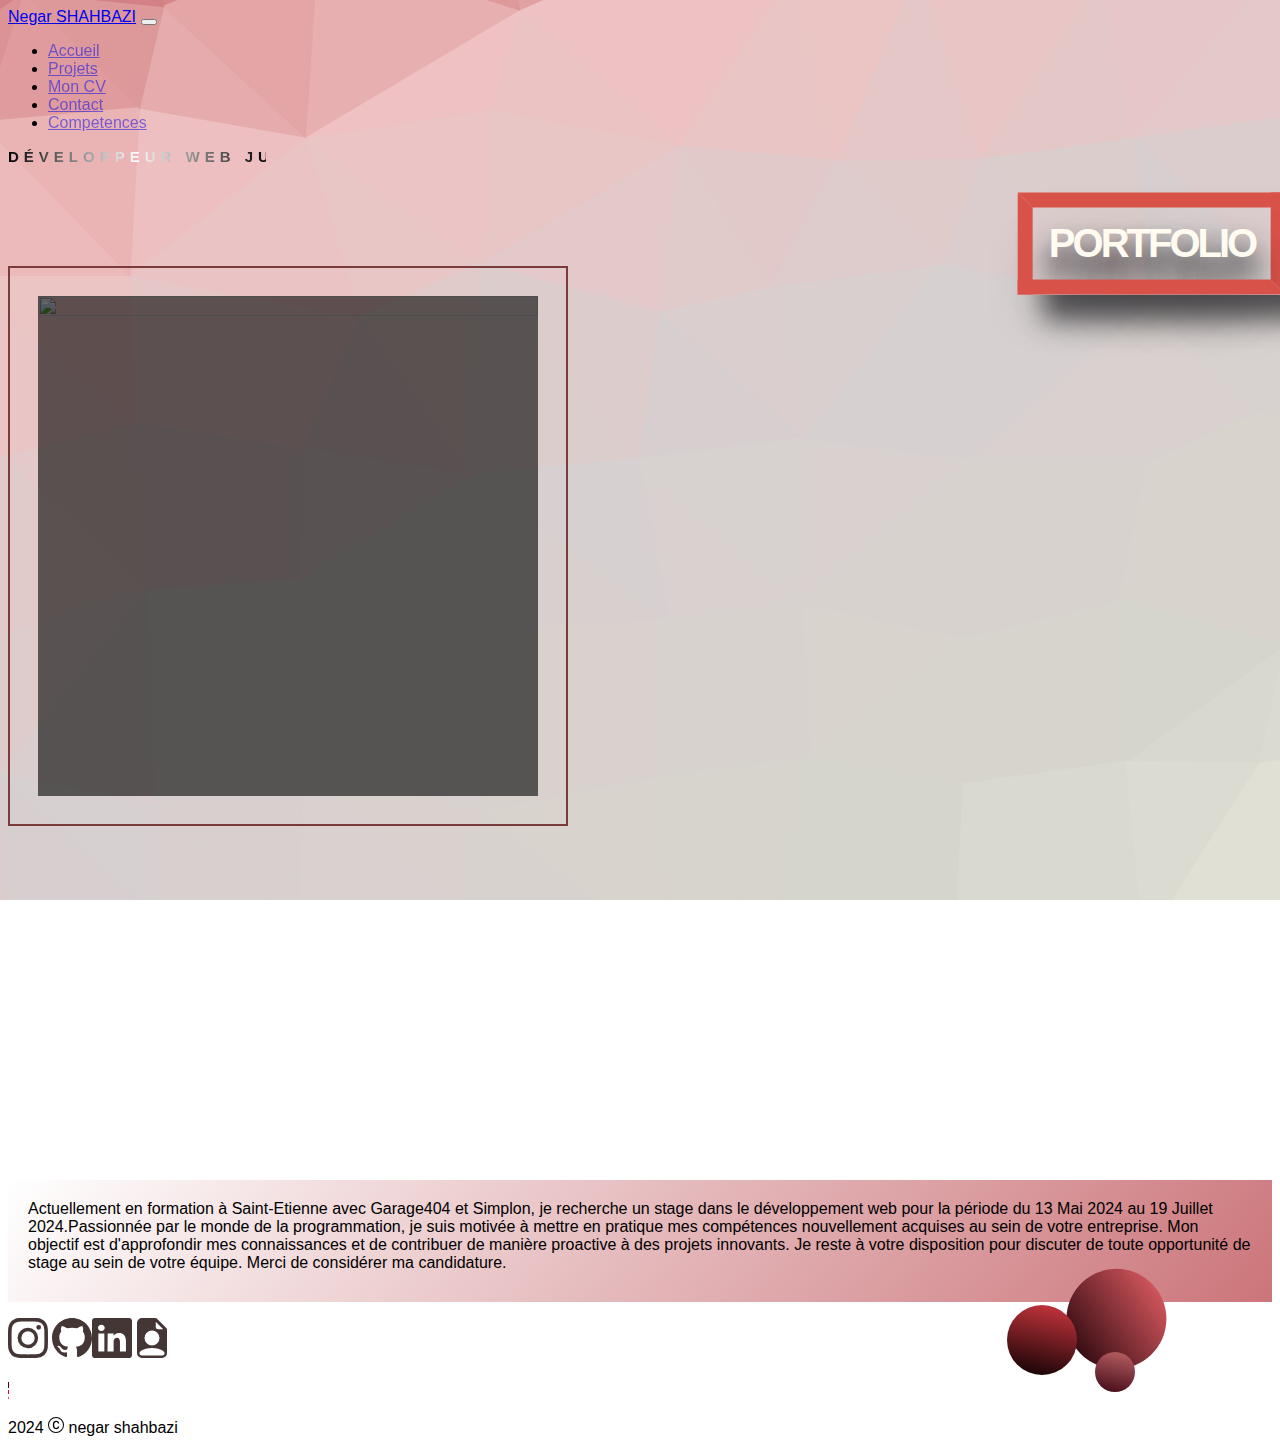
==== index.html @ 4ea3808e "srsrrsr" ====
<!DOCTYPE html>
<html lang="en">
<head>
    <meta charset="UTF-8">
    <meta name="viewport" content="width=device-width, initial-scale=1.0">
    <title>Document</title>
<link href="https://fonts.cdnfonts.com/css/the-saroja" rel="stylesheet">
                    <link rel="stylesheet" href="./style.css">
    <link href="https://cdn.jsdelivr.net/npm/bootstrap@5.3.2/dist/css/bootstrap.min.css" rel="stylesheet" integrity="sha384-T3c6CoIi6uLrA9TneNEoa7RxnatzjcDSCmG1MXxSR1GAsXEV/Dwwykc2MPK8M2HN" crossorigin="anonymous">
</head>
<body>
    <!-- page d'accueil -->
    <section>
    <div class="container-fluid pageDaccuiel">
    <nav class="navbar navbar-expand-lg bg-transparent fixed mb-5">
        <div class="container-fluid ">
          <a class="navbar-brand text-black hover shadow btn " href="./index.html">Negar SHAHBAZI</a>
          <button class="navbar-toggler" type="button" data-bs-toggle="collapse" data-bs-target="#navbarText" aria-controls="navbarText" aria-expanded="false" aria-label="Toggle navigation">
            <span class="navbar-toggler-icon"></span>
          </button>
          <div class="collapse navbar-collapse" id="navbarText">
            <ul class="navbar-nav me-auto mb-2 mb-lg-0">
              <li class="nav-item">
                <a class="nav-link active text-black hoverMenue active" aria-current="page" href="./index.html">Accueil</a>
              </li>
              <li class="nav-item">
                <a class="nav-link text-black  hoverMenue" href="./projets.html">Projets</a>
              </li>
              <li class="nav-item">
                <a class="nav-link text-black  hoverMenue" href="./my_cv/CV_Negar SHAHBAZI -web.pdf">Mon CV</a>
              </li>
              <li class="nav-item">
                <a class="nav-link text-black hoverMenue" href="./contact.html">Contact</a>
              </li>
              <li class="nav-item">
                <a class="nav-link text-black hoverMenue" href="./competence.html">Competences</a>
              </li>
            </ul>
            <div>
            <span class="navbar-text text-black developpeurWeb">
                Développeur web junior
            </span>
          </div>
          </div>
        </div>
      </nav>
    </div>
    </section>
    <!-- portfolio -->
    <section>
      <div class="a opacity-50"><p >PORTFOLIO</div>
  </section>

    <!-- picture -->
  <section  class="page-accueil container">
        <!-- <div class="container-fluid   d-flex "> -->
    <div class=" row">
        <div class="col-lg-6 col-12 d-flex justify-content-center">
            <img src="./images/IMG_8449.JPG" class="myImage "alt="">
           
          
          
            <div class="d-lg-flex d-none flex-column align-items-between justify-content-between">
              <!-- animation css  -->
              <div class=" logo-holder">
                <div class="bg opacity-50"></div>
                <div class="bar opacity-50"></div>
                <div class="bar opacity-50 fill1"></div>
                <div class="bar opacity-50 fill2"></div>
                <div class="bar opacity-50 fill3"></div>
                <div class="bar opacity-50 fill4"></div>
                <div class="bar opacity-50 fill1"></div>
                <div class="bar opacity-50 fill5"></div>
                <div class="bar opacity-50 fill6"></div>
                <div class="bar opacity-50"></div>
              </div>
              <!-- animation css  -->
            <div class=" logo-holder">
                <div class="bg d-none d-lg-block opacity-50"></div>
                <div class="bar d-none d-lg-block opacity-50"></div>
                <div class="bar d-none d-lg-block opacity-50 fill1"></div>
                <div class="bar d-none d-lg-block opacity-50 fill2"></div>
                <div class="bar d-none d-lg-block opacity-50 fill3"></div>
                <div class="bar d-none d-lg-block opacity-50 fill4"></div>
                <div class="bar d-none d-lg-block opacity-50 fill1"></div>
                <div class="bar d-none d-lg-block opacity-50 fill5"></div>
                <div class="bar d-none d-lg-block opacity-50 fill6"></div>
                <div class="bar d-none d-lg-block opacity-50"></div>
              
              </div>
            </div>
            
        </div>

        <div class="col-lg-6 col-12 content">
          <p class="myContent text-black text-lg-start text-center col-12">Actuellement en formation à Saint-Etienne avec <span class="fs-5">Garage404</span> et <span class="fs-5">Simplon</span>, je recherche un stage dans le développement web pour la période du 13 Mai 2024 au 19 Juillet 2024.Passionnée par le monde de la programmation, je suis motivée à mettre en pratique mes compétences nouvellement acquises au sein de votre entreprise. Mon objectif est d'approfondir mes connaissances et de contribuer de manière proactive à des projets innovants. Je reste à votre disposition pour discuter de toute opportunité de stage au sein de votre équipe. Merci de considérer ma candidature.</p>
        <div class="back2"></div>
        <div class="back3"></div>
        <div class="back4"></div>
        </div>
    </div>  
  </section>



  <!-- svg icons -->
  <section class="svg">
  <div class="text-center mt-5"><a href="https://instagram.com/negar_art.nft" class=""><svg xmlns="http://www.w3.org/2000/svg" width="30" height="30" fill="currentColor" class="bi bi-instagram  m-3 mySvg" viewBox="0 0 16 16">
    <path d="M8 0C5.829 0 5.556.01 4.703.048 3.85.088 3.269.222 2.76.42a3.917 3.917 0 0 0-1.417.923A3.927 3.927 0 0 0 .42 2.76C.222 3.268.087 3.85.048 4.7.01 5.555 0 5.827 0 8.001c0 2.172.01 2.444.048 3.297.04.852.174 1.433.372 1.942.205.526.478.972.923 1.417.444.445.89.719 1.416.923.51.198 1.09.333 1.942.372C5.555 15.99 5.827 16 8 16s2.444-.01 3.298-.048c.851-.04 1.434-.174 1.943-.372a3.916 3.916 0 0 0 1.416-.923c.445-.445.718-.891.923-1.417.197-.509.332-1.09.372-1.942C15.99 10.445 16 10.173 16 8s-.01-2.445-.048-3.299c-.04-.851-.175-1.433-.372-1.941a3.926 3.926 0 0 0-.923-1.417A3.911 3.911 0 0 0 13.24.42c-.51-.198-1.092-.333-1.943-.372C10.443.01 10.172 0 7.998 0h.003zm-.717 1.442h.718c2.136 0 2.389.007 3.232.046.78.035 1.204.166 1.486.275.373.145.64.319.92.599.28.28.453.546.598.92.11.281.24.705.275 1.485.039.843.047 1.096.047 3.231s-.008 2.389-.047 3.232c-.035.78-.166 1.203-.275 1.485a2.47 2.47 0 0 1-.599.919c-.28.28-.546.453-.92.598-.28.11-.704.24-1.485.276-.843.038-1.096.047-3.232.047s-2.39-.009-3.233-.047c-.78-.036-1.203-.166-1.485-.276a2.478 2.478 0 0 1-.92-.598 2.48 2.48 0 0 1-.6-.92c-.109-.281-.24-.705-.275-1.485-.038-.843-.046-1.096-.046-3.233 0-2.136.008-2.388.046-3.231.036-.78.166-1.204.276-1.486.145-.373.319-.64.599-.92.28-.28.546-.453.92-.598.282-.11.705-.24 1.485-.276.738-.034 1.024-.044 2.515-.045v.002zm4.988 1.328a.96.96 0 1 0 0 1.92.96.96 0 0 0 0-1.92zm-4.27 1.122a4.109 4.109 0 1 0 0 8.217 4.109 4.109 0 0 0 0-8.217zm0 1.441a2.667 2.667 0 1 1 0 5.334 2.667 2.667 0 0 1 0-5.334"/>
  </svg></a> <a href="https://github.com/negarshahbazi"><svg xmlns="http://www.w3.org/2000/svg" width="30" height="30" fill="currentColor" class="bi bi-github  m-3 mySvg" viewBox="0 0 16 16">
    <path d="M8 0C3.58 0 0 3.58 0 8c0 3.54 2.29 6.53 5.47 7.59.4.07.55-.17.55-.38 0-.19-.01-.82-.01-1.49-2.01.37-2.53-.49-2.69-.94-.09-.23-.48-.94-.82-1.13-.28-.15-.68-.52-.01-.53.63-.01 1.08.58 1.23.82.72 1.21 1.87.87 2.33.66.07-.52.28-.87.51-1.07-1.78-.2-3.64-.89-3.64-3.95 0-.87.31-1.59.82-2.15-.08-.2-.36-1.02.08-2.12 0 0 .67-.21 2.2.82.64-.18 1.32-.27 2-.27.68 0 1.36.09 2 .27 1.53-1.04 2.2-.82 2.2-.82.44 1.1.16 1.92.08 2.12.51.56.82 1.27.82 2.15 0 3.07-1.87 3.75-3.65 3.95.29.25.54.73.54 1.48 0 1.07-.01 1.93-.01 2.2 0 .21.15.46.55.38A8.012 8.012 0 0 0 16 8c0-4.42-3.58-8-8-8"/>
  </svg></a><a href="https://www.linkedin.com/in/negar-shahbazi/"><svg xmlns="http://www.w3.org/2000/svg" width="30" height="30" fill="currentColor" class="bi bi-linkedin  m-3 mySvg" viewBox="0 0 16 16">
    <path d="M0 1.146C0 .513.526 0 1.175 0h13.65C15.474 0 16 .513 16 1.146v13.708c0 .633-.526 1.146-1.175 1.146H1.175C.526 16 0 15.487 0 14.854V1.146zm4.943 12.248V6.169H2.542v7.225h2.401m-1.2-8.212c.837 0 1.358-.554 1.358-1.248-.015-.709-.52-1.248-1.342-1.248-.822 0-1.359.54-1.359 1.248 0 .694.521 1.248 1.327 1.248h.016zm4.908 8.212V9.359c0-.216.016-.432.08-.586.173-.431.568-.878 1.232-.878.869 0 1.216.662 1.216 1.634v3.865h2.401V9.25c0-2.22-1.184-3.252-2.764-3.252-1.274 0-1.845.7-2.165 1.193v.025h-.016a5.54 5.54 0 0 1 .016-.025V6.169h-2.4c.03.678 0 7.225 0 7.225h2.4"/>
  </svg></a><a href="./my_cv/CV_Negar SHAHBAZI -web.pdf"><svg xmlns="http://www.w3.org/2000/svg" width="30" height="30" fill="currentColor" class="bi bi-file-earmark-person-fill m-3 mySvg" viewBox="0 0 16 16">
    <path d="M9.293 0H4a2 2 0 0 0-2 2v12a2 2 0 0 0 2 2h8a2 2 0 0 0 2-2V4.707A1 1 0 0 0 13.707 4L10 .293A1 1 0 0 0 9.293 0M9.5 3.5v-2l3 3h-2a1 1 0 0 1-1-1M11 8a3 3 0 1 1-6 0 3 3 0 0 1 6 0m2 5.755V14a1 1 0 0 1-1 1H4a1 1 0 0 1-1-1v-.245S4 12 8 12s5 1.755 5 1.755"/>
  </svg></a></div></div>
</section>
<!-- footer -->

<section class="myFooterInPage1">
  <footer>
  
   
      <div class="footer1"></div><br>
      <div class="footer2"></div><br>
      <div class="footer3"></div><br>

    <div class="text-center text-black ">
      <p class="p-2">2024 <svg xmlns="http://www.w3.org/2000/svg" width="16" height="16" fill="currentColor" class="bi bi-c-circle" viewBox="0 0 16 16">
        <path d="M1 8a7 7 0 1 0 14 0A7 7 0 0 0 1 8m15 0A8 8 0 1 1 0 8a8 8 0 0 1 16 0M8.146 4.992c-1.212 0-1.927.92-1.927 2.502v1.06c0 1.571.703 2.462 1.927 2.462.979 0 1.641-.586 1.729-1.418h1.295v.093c-.1 1.448-1.354 2.467-3.03 2.467-2.091 0-3.269-1.336-3.269-3.603V7.482c0-2.261 1.201-3.638 3.27-3.638 1.681 0 2.935 1.054 3.029 2.572v.088H9.875c-.088-.879-.768-1.512-1.729-1.512Z"/>
      </svg> negar shahbazi</p>
    </div>
    <div class=" text-black d-flex justify-content-end">
      <a  onclick="topFunction()" id="myBtn" class=" myButtonToUp hover" href=""><svg class="m-3 right-0" xmlns="http://www.w3.org/2000/svg" width="40" height="40" fill="currentColor" class="bi bi-arrow-up-circle-fill" viewBox="0 0 16 16">
        <path d="M16 8A8 8 0 1 0 0 8a8 8 0 0 0 16 0m-7.5 3.5a.5.5 0 0 1-1 0V5.707L5.354 7.854a.5.5 0 1 1-.708-.708l3-3a.5.5 0 0 1 .708 0l3 3a.5.5 0 0 1-.708.708L8.5 5.707z"/>
      </svg></a>
    </div>
  </footer>
</section>
<script >// When the user scrolls down 20px from the top of the document, show the button
  window.onscroll = function() {scrollFunction()};
  
  function scrollFunction() {
    if (document.body.scrollTop > 20 || document.documentElement.scrollTop > 20) {
      document.getElementById("myBtn").style.display = "block";
    } else {
      document.getElementById("myBtn").style.display = "none";
    }
  }
  
  // When the user clicks on the button, scroll to the top of the document
  function topFunction() {
    var currentScroll = document.documentElement.scrollTop || document.body.scrollTop;
    if (currentScroll > 0) {
      window.requestAnimationFrame(topFunction);
      window.scrollTo(0, currentScroll - (currentScroll / 10));
    }
  }
  </script>
    <script src="https://cdn.jsdelivr.net/npm/bootstrap@5.3.2/dist/js/bootstrap.bundle.min.js" integrity="sha384-C6RzsynM9kWDrMNeT87bh95OGNyZPhcTNXj1NW7RuBCsyN/o0jlpcV8Qyq46cDfL" crossorigin="anonymous"></script>
</body>
</html>
---- style.css ----
@import url('https://fonts.cdnfonts.com/css/adlam-display');
*{font-family: 'ADLaM Display', sans-serif;}           
body {
  /* ./images/Animated\ Shape.svg */
  box-sizing: border-box;
  background-image: url(./images/Trianglify-10s-1280px.svg);
  background-repeat: no-repeat;
  background-size: cover;
  background-attachment: fixed;
  background-position: center;
  overflow-x: hidden;
}









.pageDaccuiel {
  /* background-image: url(./chaos-theory_FRACTALINA.jpg); */
  box-sizing: border-box;
  background-size: cover;

}
.page-accueil{
  padding-top: 100px;

}

 

.myImage {
  --s: 15px;  /* size of the frame */
  --b: 2px;   /* border thickness */
  --w: 500px; 
  --c: #7B3B3B;
  
  width: var(--w);
  aspect-ratio: 1;
  object-fit: cover;
  padding: calc(2*var(--s));
  --_g: var(--c) var(--b),#0000 0 calc(100% - var(--b)),var(--c) 0;
  background:
    linear-gradient(      var(--_g)) 50%/100% var(--_i,100%) no-repeat,
    linear-gradient(90deg,var(--_g)) 50%/var(--_i,100%) 100% no-repeat;
  outline: calc(var(--w)/2) solid #0009;
  outline-offset: calc(var(--w)/-2 - 2*var(--s));
  transition: .4s;
  cursor: pointer;
}
.myImage:hover {
  outline: var(--b) solid var(--c);
  outline-offset: calc(var(--s)/-2);
  --_i: calc(100% - 2*var(--s));
}
.myContent {
  background: linear-gradient( 130deg,#f31a4500, #c86c71ef);
  padding: 20px;
  padding-bottom: 30px;
margin-top: 120px;
/* position: relative; */
z-index: -1;



}
.content{
  position: relative;
}
.back2 {
  border-radius: 100%;
  width: 100px;
  height: 100px;
  position: absolute;
  left: 81%;
  /* bottom: -85%; */
  transform: rotate(35deg) translateY(-60px);
  background: linear-gradient(20deg, #23030a, rgba(228, 94, 100, 0.996));
  /* z-index: +1; */
}
.back3 {
  border-radius: 100%;
  width: 70px;
  height: 70px;
  position: absolute;
  left: 79%;
  /* bottom: -85%; */
  transform:  translateY(-13px);
  background: linear-gradient(13deg, #0d0103, rgba(206, 54, 62, 0.996));
  z-index: +1;
}
.back4 {
  border-radius: 100%;
  width: 40px;
  height: 40px;
  position: absolute;
  left: 86%;
  /* bottom: -85%; */
  transform:  translateY(34px);
  background: linear-gradient(13deg, #3f0914, rgba(190, 98, 103, 0.996));
  z-index: +1;
}

html {
  background: #19181800;
}

.logo-holder {
  background: rgba(9, 9, 9, 0);
  width: 180px;
  /* height: 220px; */
  position: relative;
  margin: 0 auto;
  padding-top: 0px;
  padding-bottom: 0px;
  -webkit-transform: translateZ(0);
 
}


.bg {
  position: absolute;
  top: 9px;
  left: 8px;
  right: 8px;
  bottom: 8px;
  background: url(http://boutique.flarework.com/wp-content/themes/boutique/img/logo_large.png)
    center 0px no-repeat;
  background-size: contain;
  -webkit-filter: drop-shadow(0px 6px 25px rgba(0, 0, 0, 0));
}


.bar {
  position: relative;
  height: 5px;
  background: #6a6a6a00;
  width: 0%;
  top: 0px;
  /* left: 18px; */
  margin-top: 8px;
  box-shadow: 0 0 3px rgba(206, 205, 205, 0.9);
  animation: fill 5s infinite alternate, colors 5s infinite alternate;
  /* margin-left: 12px; */
}


.bar.fill1 {
  animation: fill-1 5s infinite alternate, colors 5s infinite alternate;
}


.bar.fill2 {
  animation: fill-2 5s infinite alternate, colors 5s infinite alternate;
}


.bar.fill3 {
  animation: fill-3 5s infinite alternate, colors 5s infinite alternate;
}


.bar.fill4 {
  animation: fill-4 5s infinite alternate, colors 5s infinite alternate;
}


.bar.fill5 {
  animation: fill-5 5s infinite alternate, colors 5s infinite alternate;
}


.bar.fill6 {
  animation: fill-6 5s infinite alternate, colors 5s infinite alternate;
}


@keyframes fill {
  0% {
    width: 0;
  }
  33% {
    width: 30px;
  }
  66% {
    width: 10px;
  }
  100% {
    width: 105px;
  }
}



@keyframes fill-1 {
  0% {
    width: 0;
  }
  33% {
    width: 50px;
  }
  66% {
    width: 50px;
  }
  100% {
    width: 130px;
  }
}

@keyframes fill-2 {
  0% {
    width: 0;
  }
  33% {
    width: 90px;
  }
  66% {
    width: 50px;
  }
  100% {
    width: 336px;
  }
}


@keyframes fill-3 {
  0% {
    width: 0;
  }
  33% {
    width: 50px;
  }
  66% {
    width: 24px;
  }
  100% {
    width: 190px;
  }
}



@keyframes fill-4 {
  0% {
    width: 0;
  }
  33% {
    width: 98px;
  }
  66% {
    width: 34px;
  }
  100% {
    width: 299px;
  }
}

@keyframes fill-5 {
  0% {
    width: 0;
  }
  33% {
    width: 30px;
  }
  66% {
    width: 10px;
  }
  100% {
    width: 148px;
  }
}


@keyframes fill-6 {
  0% {
    width: 0;
  }
  33% {
    width: 48px;
  }
  66% {
    width: 22px;
  }
  100% {
    width: 140px;
  }
}


@keyframes colors {
  0% {
    background-color: #5f3d3d;
  }
  50% {
    background-color: rgb(227, 8, 8);
  }
  100% {
    background-color: #530f0f;
  }}






  /* svg icons page d'accueil */


.mySvg {
    color: #453636;
  animation-name: example;
  animation-duration: 4s;
  width: 40px;
   height: 40px;
}
.mySvg:hover{
    color: #f18a8a;
   /* width: 40px;
   height: 40px; */
   animation: shake 0.5s;
   animation-iteration-count: infinite;
}
@keyframes shake {
    0% { transform: translate(1px, 1px) rotate(0deg); }
    10% { transform: translate(-1px, -2px) rotate(-1deg); }
    20% { transform: translate(-3px, 0px) rotate(1deg); }
    30% { transform: translate(3px, 2px) rotate(0deg); }}
@keyframes example {
  0% {
    color: rgb(205, 138, 138);
  }
  10% {
    color: rgb(209, 96, 96);
  }
  20% {
    color: rgb(222, 51, 51);
  }
  30% {
    color: rgb(204, 3, 3);
  }
  40% {
    color: rgb(101, 4, 4);
  }
  50% {
    color: rgb(171, 13, 13);
  }
  60% {
    color: rgb(203, 56, 56);
  }
  70% {
    color: rgba(241, 144, 135, 0.486);
  }
  80% {
    color: rgb(96, 3, 3);
  }
  90% {
    color: rgb(241, 90, 76);
  }
  100% {
    color: rgb(203, 20, 20);
  }
}

/* programmations*/
.myImage1 {
  --s: 15px;  /* size of the frame */
  --b: 2px;   /* border thickness */
  --w: 500px; /* width of the image */
  --c: #6e2828;
  
  width: var(--w);
  aspect-ratio: 1;
  object-fit: cover;
  padding: calc(2*var(--s));
  --_g: var(--c) var(--b),#00000000 0 calc(100% - var(--b)),var(--c) 0;
  background:
    linear-gradient(      var(--_g)) 50%/100% var(--_i,100%) no-repeat,
    linear-gradient(90deg,var(--_g)) 50%/var(--_i,100%) 100% no-repeat;
  outline: calc(var(--w)/10) solid rgba(247, 0, 0, 0.249);
  outline-offset: calc(var(--w)/-2 - 2*var(--s));
  transition: .4s;
  cursor: pointer;
}
.myImage1:hover {
  outline: var(--b) solid var(--c);
  outline-offset: calc(var(--s)/-2);
  --_i: calc(100% - 2*var(--s));
}
.grayscale{
 
  width: 100px;
  height: 100px;
	-webkit-filter: grayscale(50%);
	filter: grayscale(50%);
	-webkit-transition: .3s ease-in-out;
	transition: .3s ease-in-out;
  border-radius: 30%;
}
.grayscale:hover{
	-webkit-filter: grayscale(0);
	filter: grayscale(0);
 

}

/* page1 */
.page1{
  padding-top:50px;
}


 /* projets */

.grayModal{
  -webkit-filter: grayscale(60%);
	filter: grayscale(60%);
	-webkit-transition: .3s ease-in-out;
	transition: .3s ease-in-out;
}
.grayModal:hover{
	-webkit-filter: grayscale(0);
	filter: grayscale(0);
}


 /* line ball */
.containerBall {
  width: 200px;
  height: 200px;
  padding-top: 50px;
  padding-bottom: 50px;
  margin: 0 auto;
}

.ball {
  width: 10px;
  height: 10px;
  margin: 10px auto;
  border-radius: 50px;
}

.ball:nth-child(1) {
  background: #f04b5b;
  -webkit-animation: right 1s infinite ease-in-out;
  -moz-animation: right 1s infinite ease-in-out;
  animation: right 1s infinite ease-in-out;
}

.ball:nth-child(2) {
  background: #fe5b5b3e;
  -webkit-animation: left 1.1s infinite ease-in-out;
  -moz-animation: left 1.1s infinite ease-in-out;
  animation: left 1.1s infinite ease-in-out;
}

.ball:nth-child(3) {
  background: #f04b5b;
  -webkit-animation: right 1.05s infinite ease-in-out;
  -moz-animation: right 1.05s infinite ease-in-out;
  animation: right 1.05s infinite ease-in-out;
}

.ball:nth-child(4) {
  background: #fe5b5b3e;
  -webkit-animation: left 1.15s infinite ease-in-out;
  -moz-animation: left 1.15s infinite ease-in-out;
  animation: left 1.15s infinite ease-in-out;
}

.ball:nth-child(5) {
  background: #f04b5b;
  -webkit-animation: right 1.1s infinite ease-in-out;
  -moz-animation: right 1.1s infinite ease-in-out;
  animation: right 1.1s infinite ease-in-out;
}

.ball:nth-child(6) {
  background: #fe5b5b3e;
  -webkit-animation: left 1.05s infinite ease-in-out;
  -moz-animation: left 1.05s infinite ease-in-out;
  animation: left 1.05s infinite ease-in-out;
}

.ball:nth-child(7) {
  background: #f04b5b;
  -webkit-animation: right 1s infinite ease-in-out;
  -moz-animation: right 1s infinite ease-in-out;
  animation: right 1s infinite ease-in-out;
}

@-webkit-keyframes right {
  0% {
    -webkit-transform: translate(-15px);
  }
  50% {
    -webkit-transform: translate(15px);
  }
  100% {
    -webkit-transform: translate(-15px);
  }
}

@-webkit-keyframes left {
  0% {
    -webkit-transform: translate(15px);
  }
  50% {
    -webkit-transform: translate(-15px);
  }
  100% {
    -webkit-transform: translate(15px);
  }
}

@-moz-keyframes right {
  0% {
    -moz-transform: translate(-15px);
  }
  50% {
    -moz-transform: translate(15px);
  }
  100% {
    -moz-transform: translate(-15px);
  }
}

@-moz-keyframes left {
  0% {
    -moz-transform: translate(15px);
  }
  50% {
    -moz-transform: translate(-15px);
  }
  100% {
    -moz-transform: translate(15px);
  }
}

@keyframes right {
  0% {
    transform: translate(-15px);
  }
  50% {
    transform: translate(15px);
  }
  100% {
    transform: translate(-15px);
  }
}

@keyframes left {
  0% {
    transform: translate(15px);
  }
  50% {
    transform: translate(-15px);
  }
  100% {
    transform: translate(15px);
  }
}
 .projets,.back{
  /* background-image: url(./chaos-theory_FRACTALINA.jpg); */
  background-size: cover;
 

 }

 .sizeImg{
margin-left: auto;
margin-right: auto;
  width:400px;
  height: 400px;
 }

 /* /carousel */
#carouselExampleDark{
  width: 800px;
 

  margin-left: auto;
  margin-right: auto;
}
.carousel-item img{
 height: 400px;
}

/* titr in projets */
.titr {
  margin: 0;
  font-size: 40px;
  padding: 0;
  color: white;
  text-shadow: 0 0.1em 20px rgba(0, 0, 0, 1), 0.05em -0.03em 0 rgba(0, 0, 0, 1),
    0.05em 0.005em 0 rgba(0, 0, 0, 1), 0em 0.08em 0 rgba(0, 0, 0, 1),
    0.05em 0.08em 0 rgba(0, 0, 0, 1), 0px -0.03em 0 rgba(0, 0, 0, 1),
    -0.03em -0.03em 0 rgba(0, 0, 0, 1), -0.03em 0.08em 0 rgba(0, 0, 0, 1), -0.03em 0 0 rgba(0, 0, 0, 1);
  span {
    transform: scale(0.9);
    display: inline-block;
  }
  span:first-child {
    animation: bop 1s cubic-bezier(0.175, 0.885, 0.32, 1.275) forwards infinite
      alternate;
  }
  span:last-child {
    animation: bopB 1s 0.2s cubic-bezier(0.175, 0.885, 0.32, 1.275) forwards
      infinite alternate;
  }
}

@keyframes bop {
  0% {
    transform: scale(0.9);
  }
  50%,
  100% {
    transform: scale(1);
  }
}

@keyframes bopB {
  0% {
    transform: scale(0.9);
  }
  80%,
  100% {
    transform: scale(1) rotateZ(-3deg);
  }
}
/* foooooter */
.myFooterInPage1{
  /* margin-top: 200px; */
  line-height: 0.15;
}
.footer1{
  height:0px;
  width:1px;
  border-bottom:6px solid #460202;
  
  -webkit-animation: increase 15s;
  -moz-animation:    increase 15s; 
  -o-animation:      increase 15s; 
  animation:         increase 15s; 
  animation-fill-mode: forwards;
  padding-top: 20px;
}

@keyframes increase {
    100% {
        width: 300%;
    }
}
.footer2{
  height:0px;
  width:1px;
  border-bottom:4px solid #f40606;
  
  -webkit-animation: increase 13s;
  -moz-animation:    increase 13s; 
  -o-animation:      increase 13s; 
  animation:         increase 13s; 
  animation-fill-mode: forwards;
}

@keyframes increase {
    100% {
        width: 300%;
    }
}
.footer3{
  height:0px;
  width:1px;
  border-bottom:2px solid #ed5151;
  
  -webkit-animation: increase 7s;
  -moz-animation:    increase 7s; 
  -o-animation:      increase 7s; 
  animation:         increase 7s; 
  animation-fill-mode: forwards;
}

@keyframes increase {
    100% {
        width: 300%;
    }
}
.myButtonToUp {
  display: none;
  position: fixed;
  bottom: 2%;
  right: 1%;
  color: rgb(255, 255, 255);
  background-color: #f59e9e; /* Add a background color to make the button visible */
  border: none;
  border-radius: 50%; /* Makes the button circular */
  padding: 15px;
  cursor: pointer;
  z-index: 99;
}

.myButtonToUp:hover {
  background-color: #b0aeae; /* Change background color on hover */
}

  /*animation developpeur web in navbar */
  .developpeurWeb {
    font-weight: 700;
    text-align: center;
    font-size: 15px;
    font-family: Hack, sans-serif;
    text-transform: uppercase;
    background: linear-gradient(90deg, #000, #fff, #000);
    letter-spacing: 5px;
    -webkit-background-clip: text;
    background-clip: text;
    -webkit-text-fill-color: transparent;
    background-repeat: no-repeat;
    background-size: 80%;
    animation: shine 5s linear infinite;
    position: relative;
  }
  
  @keyframes shine {
    0% {
      background-position-x: -500%;
    }
    100% {
      background-position-x: 500%;
    }
  }
  .hoverMenue{
    opacity: 0.5;
  }
  .hoverMenue:hover{
    opacity: 1;
  }
  /* portfolio */
  @keyframes tipsy {
    0%{
      transform : translateX(-50%) translateY(-50%) rotate(0deg);
    }
    100% {
      transform : translateX(-50%) translateY(-50%) rotate(360deg);
    }
  }
  
  
  
  .a {
    color: #fffbf1;
    text-shadow: 0 20px 25px #2e2e31, 0 40px 60px #2e2e31;
    font-size: 40px;
    font-weight: bold;
    text-decoration: none;
    letter-spacing: -3px;
    margin: 0;
    position: absolute;
    top:27%;
    left: 90%;
    transform: translateX(-50%) translateY(-50%);
  }
  
  .a:before,
  .a:after {
    content: '';
    padding: .9em .4em;
    position: absolute;
    left: 50%;
    width: 100%;
    top: 50%;
    display: block;
    border: 15px solid red;
    transform: translateX(-50%) translateY(-50%) rotate(0deg);
    animation: 10s infinite alternate ease-in-out tipsy;
  }
  
  .a:before {
    border-color: #d9524a #d9524a rgba(0, 0, 0, 0) rgba(0, 0, 0, 0);
    z-index: -1;
  }
  
  .a:after {
    border-color: rgba(0, 0, 0, 0) rgba(0, 0, 0, 0) #d9524a #d9524a;
    box-shadow: 25px 25px 25px rgba(46, 46, 49, .8);
  }
  /* animation for svg  */
  .pathSvg {
    stroke: #000;
    fill: transparent;
    stroke-dasharray: 500;
    stroke-dashoffset: -500;
    animation: animate 5s forwards infinite;
    width: 150px;
  }
@keyframes animate {
  100% {
    stroke-dashoffset: 500;
  }}
  .pathSvg:hover{
    stroke: #fc0303;
    fill:#d40303;
    opacity: 0.3;
    stroke-dasharray: 500;
    stroke-dashoffset: -500;
    animation: animate 5s forwards infinite;
    width: 150px;
  }
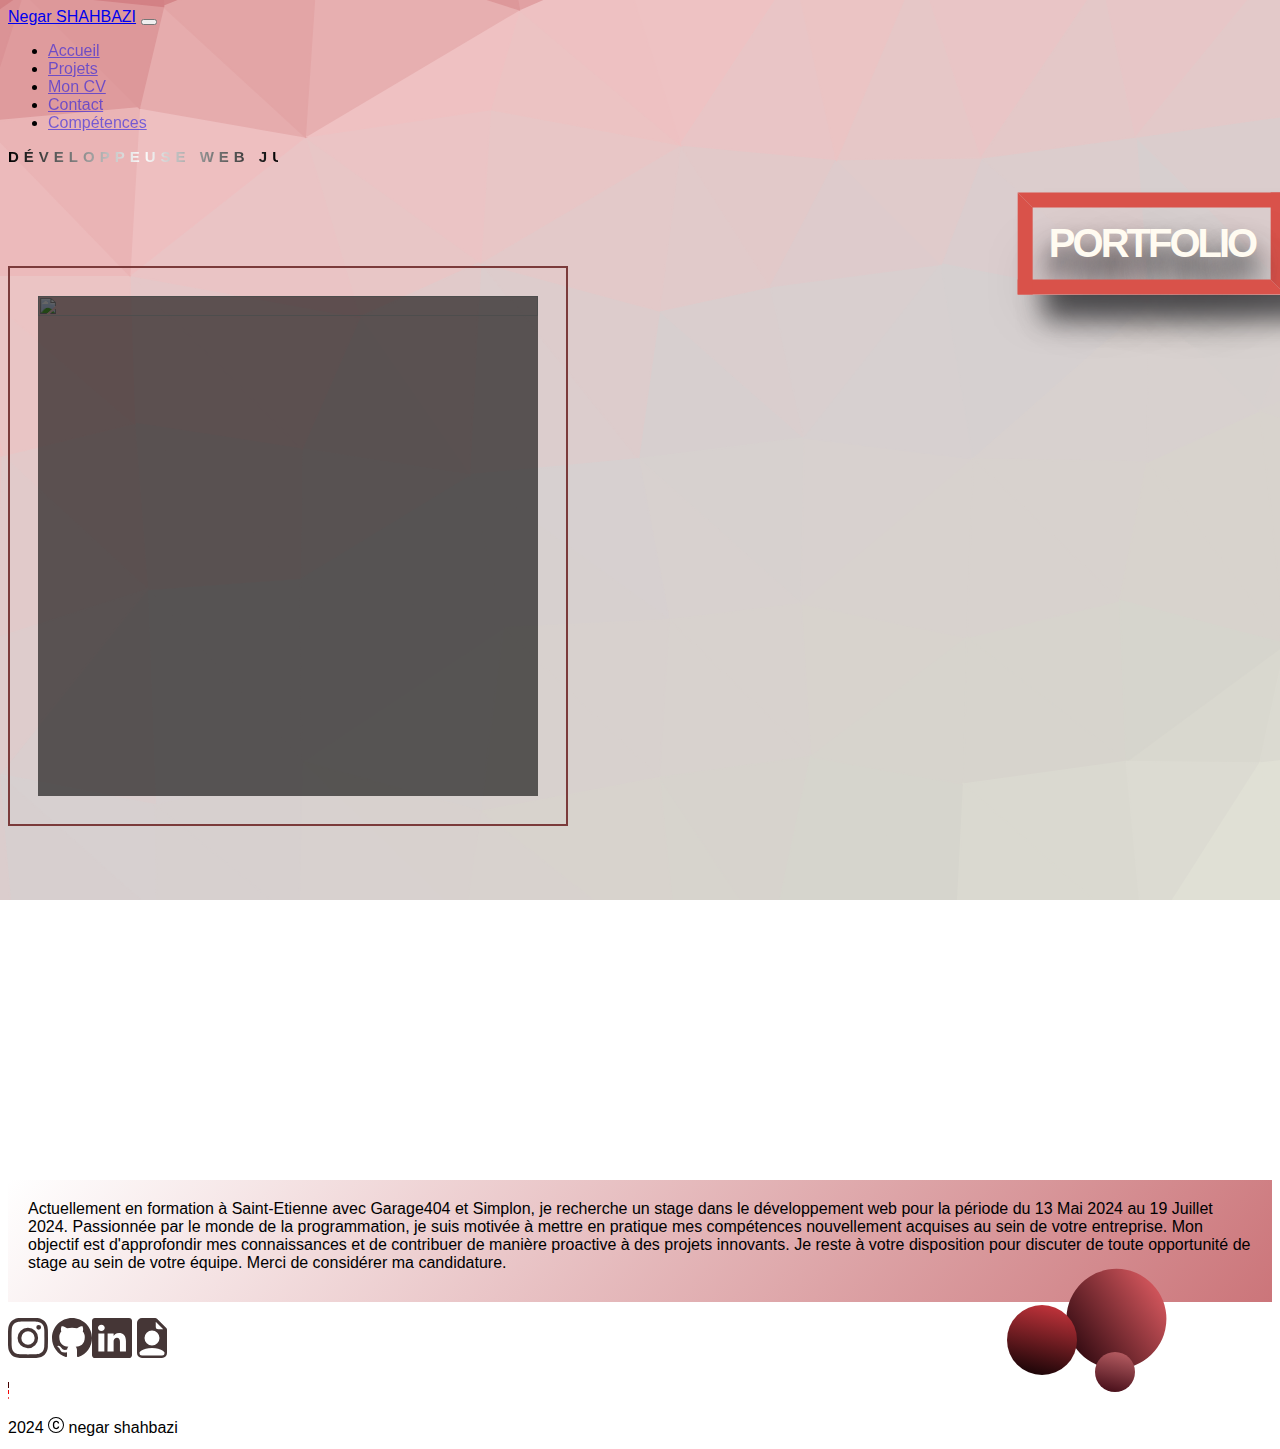
==== commit 06000963: "rrrr" ====
--- a/index.html
+++ b/index.html
@@ -33,12 +33,12 @@
                 <a class="nav-link text-black hoverMenue" href="./contact.html">Contact</a>
               </li>
               <li class="nav-item">
-                <a class="nav-link text-black hoverMenue" href="./competence.html">Competences</a>
+                <a class="nav-link text-black hoverMenue" href="./competence.html">Compétences</a>
               </li>
             </ul>
             <div>
             <span class="navbar-text text-black developpeurWeb">
-                Développeur web junior
+                Développeuse web junior
             </span>
           </div>
           </div>
@@ -93,10 +93,10 @@
         </div>
 
         <div class="col-lg-6 col-12 content">
-          <p class="myContent text-black text-lg-start text-center col-12">Actuellement en formation à Saint-Etienne avec <span class="fs-5">Garage404</span> et <span class="fs-5">Simplon</span>, je recherche un stage dans le développement web pour la période du 13 Mai 2024 au 19 Juillet 2024.Passionnée par le monde de la programmation, je suis motivée à mettre en pratique mes compétences nouvellement acquises au sein de votre entreprise. Mon objectif est d'approfondir mes connaissances et de contribuer de manière proactive à des projets innovants. Je reste à votre disposition pour discuter de toute opportunité de stage au sein de votre équipe. Merci de considérer ma candidature.</p>
-        <div class="back2"></div>
-        <div class="back3"></div>
-        <div class="back4"></div>
+          <p class="myContent text-black text-lg-start text-center col-12 shadow ">Actuellement en formation à Saint-Etienne avec <span class="fs-5">Garage404</span> et <span class="fs-5">Simplon</span>, je recherche un stage dans le développement web pour la période du 13 Mai 2024 au 19 Juillet 2024. Passionnée par le monde de la programmation, je suis motivée à mettre en pratique mes compétences nouvellement acquises au sein de votre entreprise. Mon objectif est d'approfondir mes connaissances et de contribuer de manière proactive à des projets innovants. Je reste à votre disposition pour discuter de toute opportunité de stage au sein de votre équipe. Merci de considérer ma candidature.</p>
+        <div class="back2 shadow"></div>
+        <div class="back3 shadow"></div>
+        <div class="back4 shadow"></div>
         </div>
     </div>  
   </section>
@@ -126,7 +126,7 @@
       <div class="footer3"></div><br>
 
     <div class="text-center text-black ">
-      <p class="p-2">2024 <svg xmlns="http://www.w3.org/2000/svg" width="16" height="16" fill="currentColor" class="bi bi-c-circle" viewBox="0 0 16 16">
+      <p class="p-2 text-body-secondary">2024 <svg xmlns="http://www.w3.org/2000/svg" width="16" height="16" fill="currentColor" class="bi bi-c-circle" viewBox="0 0 16 16">
         <path d="M1 8a7 7 0 1 0 14 0A7 7 0 0 0 1 8m15 0A8 8 0 1 1 0 8a8 8 0 0 1 16 0M8.146 4.992c-1.212 0-1.927.92-1.927 2.502v1.06c0 1.571.703 2.462 1.927 2.462.979 0 1.641-.586 1.729-1.418h1.295v.093c-.1 1.448-1.354 2.467-3.03 2.467-2.091 0-3.269-1.336-3.269-3.603V7.482c0-2.261 1.201-3.638 3.27-3.638 1.681 0 2.935 1.054 3.029 2.572v.088H9.875c-.088-.879-.768-1.512-1.729-1.512Z"/>
       </svg> negar shahbazi</p>
     </div>
--- a/style.css
+++ b/style.css
@@ -1,6 +1,9 @@
 
 @import url('https://fonts.cdnfonts.com/css/adlam-display');
-*{font-family: 'ADLaM Display', sans-serif;}           
+*{font-family: 'ADLaM Display', sans-serif;}   
+* {
+  scroll-behavior: smooth;
+}        
 body {
   /* ./images/Animated\ Shape.svg */
   box-sizing: border-box;
@@ -810,4 +813,5 @@
     animation: animate 5s forwards infinite;
     width: 150px;
   }
+ 
  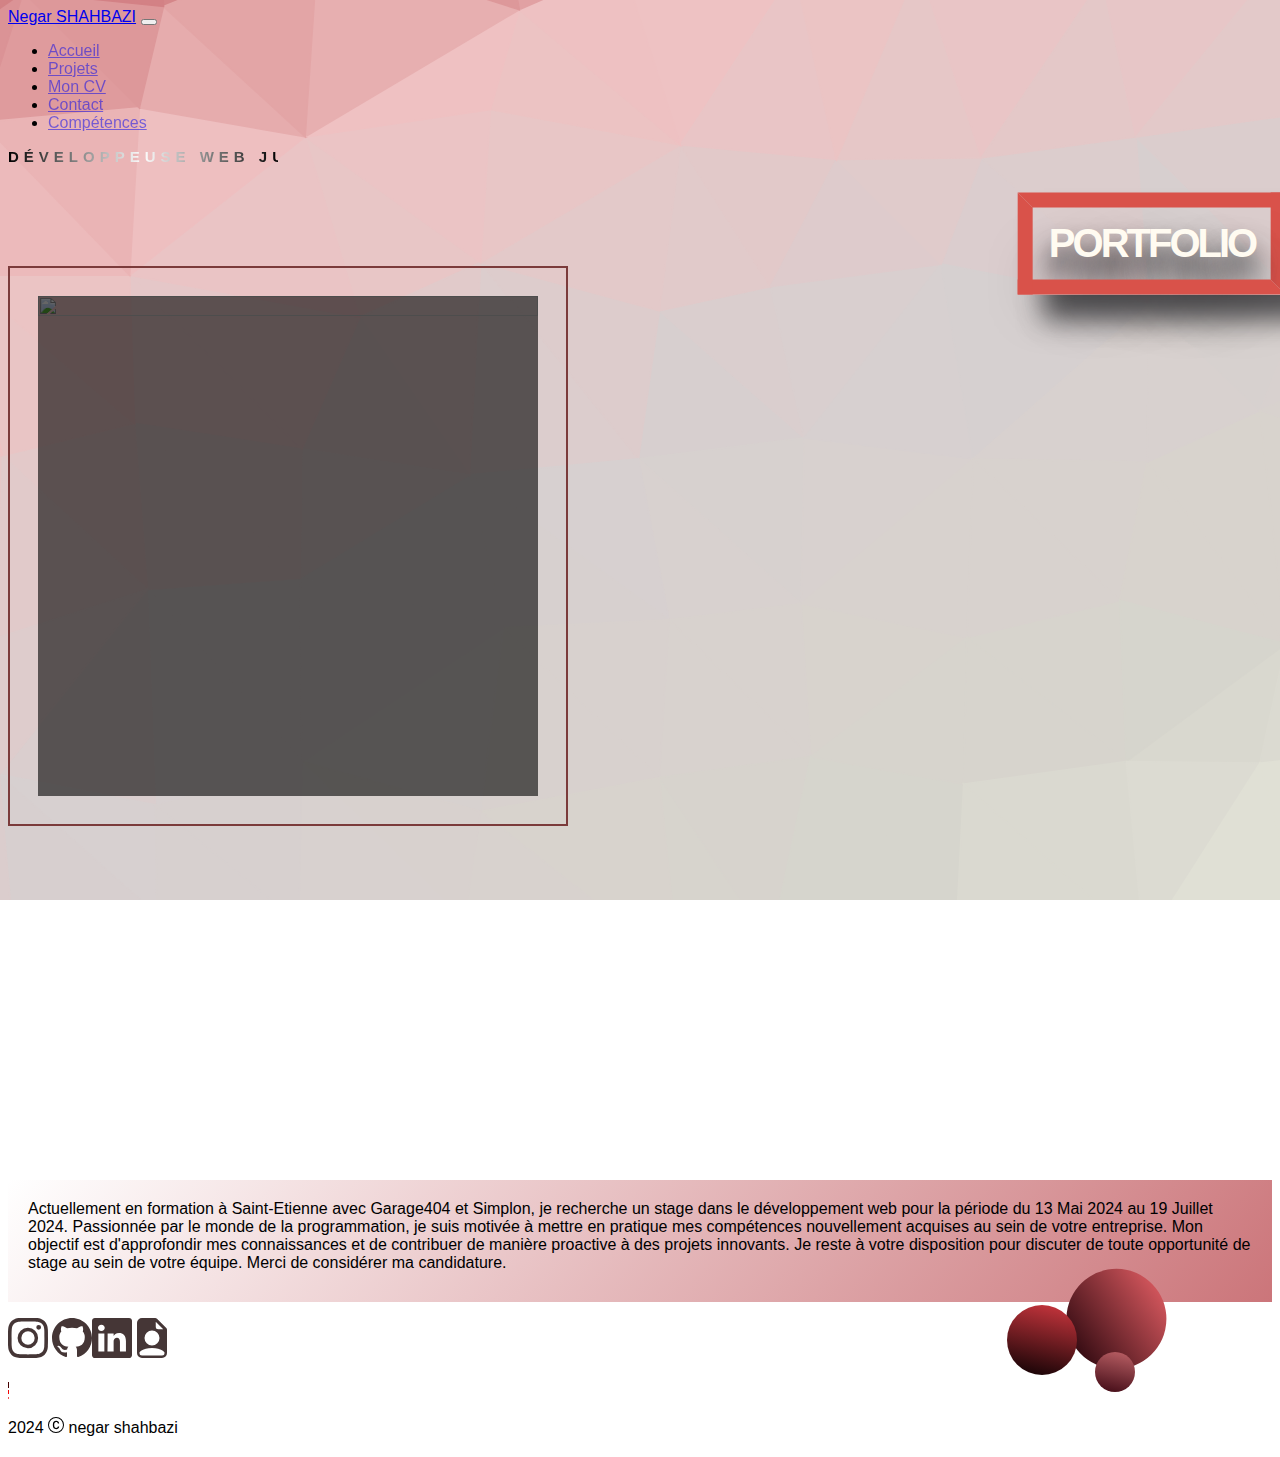
==== commit 5026371c: "zsz" ====
--- a/index.html
+++ b/index.html
@@ -3,7 +3,7 @@
 <head>
     <meta charset="UTF-8">
     <meta name="viewport" content="width=device-width, initial-scale=1.0">
-    <title>Document</title>
+    <title>Negar-Shahbazi-Portfolio</title>
 <link href="https://fonts.cdnfonts.com/css/the-saroja" rel="stylesheet">
                     <link rel="stylesheet" href="./style.css">
     <link href="https://cdn.jsdelivr.net/npm/bootstrap@5.3.2/dist/css/bootstrap.min.css" rel="stylesheet" integrity="sha384-T3c6CoIi6uLrA9TneNEoa7RxnatzjcDSCmG1MXxSR1GAsXEV/Dwwykc2MPK8M2HN" crossorigin="anonymous">
@@ -27,7 +27,7 @@
                 <a class="nav-link text-black  hoverMenue" href="./projets.html">Projets</a>
               </li>
               <li class="nav-item">
-                <a class="nav-link text-black  hoverMenue" href="./my_cv/CV_Negar SHAHBAZI -web.pdf">Mon CV</a>
+                <a target="_blank" class="nav-link text-black  hoverMenue" href="./my_cv/CV_Negar SHAHBAZI -web.pdf">Mon CV</a>
               </li>
               <li class="nav-item">
                 <a class="nav-link text-black hoverMenue" href="./contact.html">Contact</a>
@@ -148,14 +148,7 @@
     }
   }
   
-  // When the user clicks on the button, scroll to the top of the document
-  function topFunction() {
-    var currentScroll = document.documentElement.scrollTop || document.body.scrollTop;
-    if (currentScroll > 0) {
-      window.requestAnimationFrame(topFunction);
-      window.scrollTo(0, currentScroll - (currentScroll / 10));
-    }
-  }
+
   </script>
     <script src="https://cdn.jsdelivr.net/npm/bootstrap@5.3.2/dist/js/bootstrap.bundle.min.js" integrity="sha384-C6RzsynM9kWDrMNeT87bh95OGNyZPhcTNXj1NW7RuBCsyN/o0jlpcV8Qyq46cDfL" crossorigin="anonymous"></script>
 </body>
--- a/style.css
+++ b/style.css
@@ -60,6 +60,13 @@
   outline-offset: calc(var(--s)/-2);
   --_i: calc(100% - 2*var(--s));
 }
+@media (max-width: 425px) {
+  .myImage{
+    width: 300px; /* Adjust width for mobile devices */
+    height: auto; /* Let the height adjust proportionally */
+    outline: calc(var(--w)/2) solid rgba(0, 0, 0, 0);
+  }
+}
 .myContent {
   background: linear-gradient( 130deg,#f31a4500, #c86c71ef);
   padding: 20px;
@@ -579,6 +586,17 @@
   width:400px;
   height: 400px;
  }
+ @media (max-width: 425px) {
+  .sizeImg {
+    width: 200px; /* Adjust width for mobile devices */
+    height: auto; /* Let the height adjust proportionally */
+  
+  
+  }
+  .myProjets{
+    margin-bottom: 10px;
+  }
+}
 
  /* /carousel */
 #carouselExampleDark{
@@ -588,6 +606,22 @@
   margin-left: auto;
   margin-right: auto;
 }
+@media (max-width: 425px) {
+  #carouselExampleDark {
+    width: 300px; /* Adjust width for mobile devices */
+    height: auto; /* Let the height adjust proportionally */
+    display: none;
+  }
+}
+@media (min-width: 426px) and (max-width: 925px) {
+
+  #carouselExampleDark {
+    width:400px; /* Adjust width for mobile devices */
+    height: auto; /* Let the height adjust proportionally */
+
+  }
+}
+
 .carousel-item img{
  height: 400px;
 }
@@ -639,6 +673,7 @@
 .myFooterInPage1{
   /* margin-top: 200px; */
   line-height: 0.15;
+  overflow: hidden;
 }
 .footer1{
   height:0px;
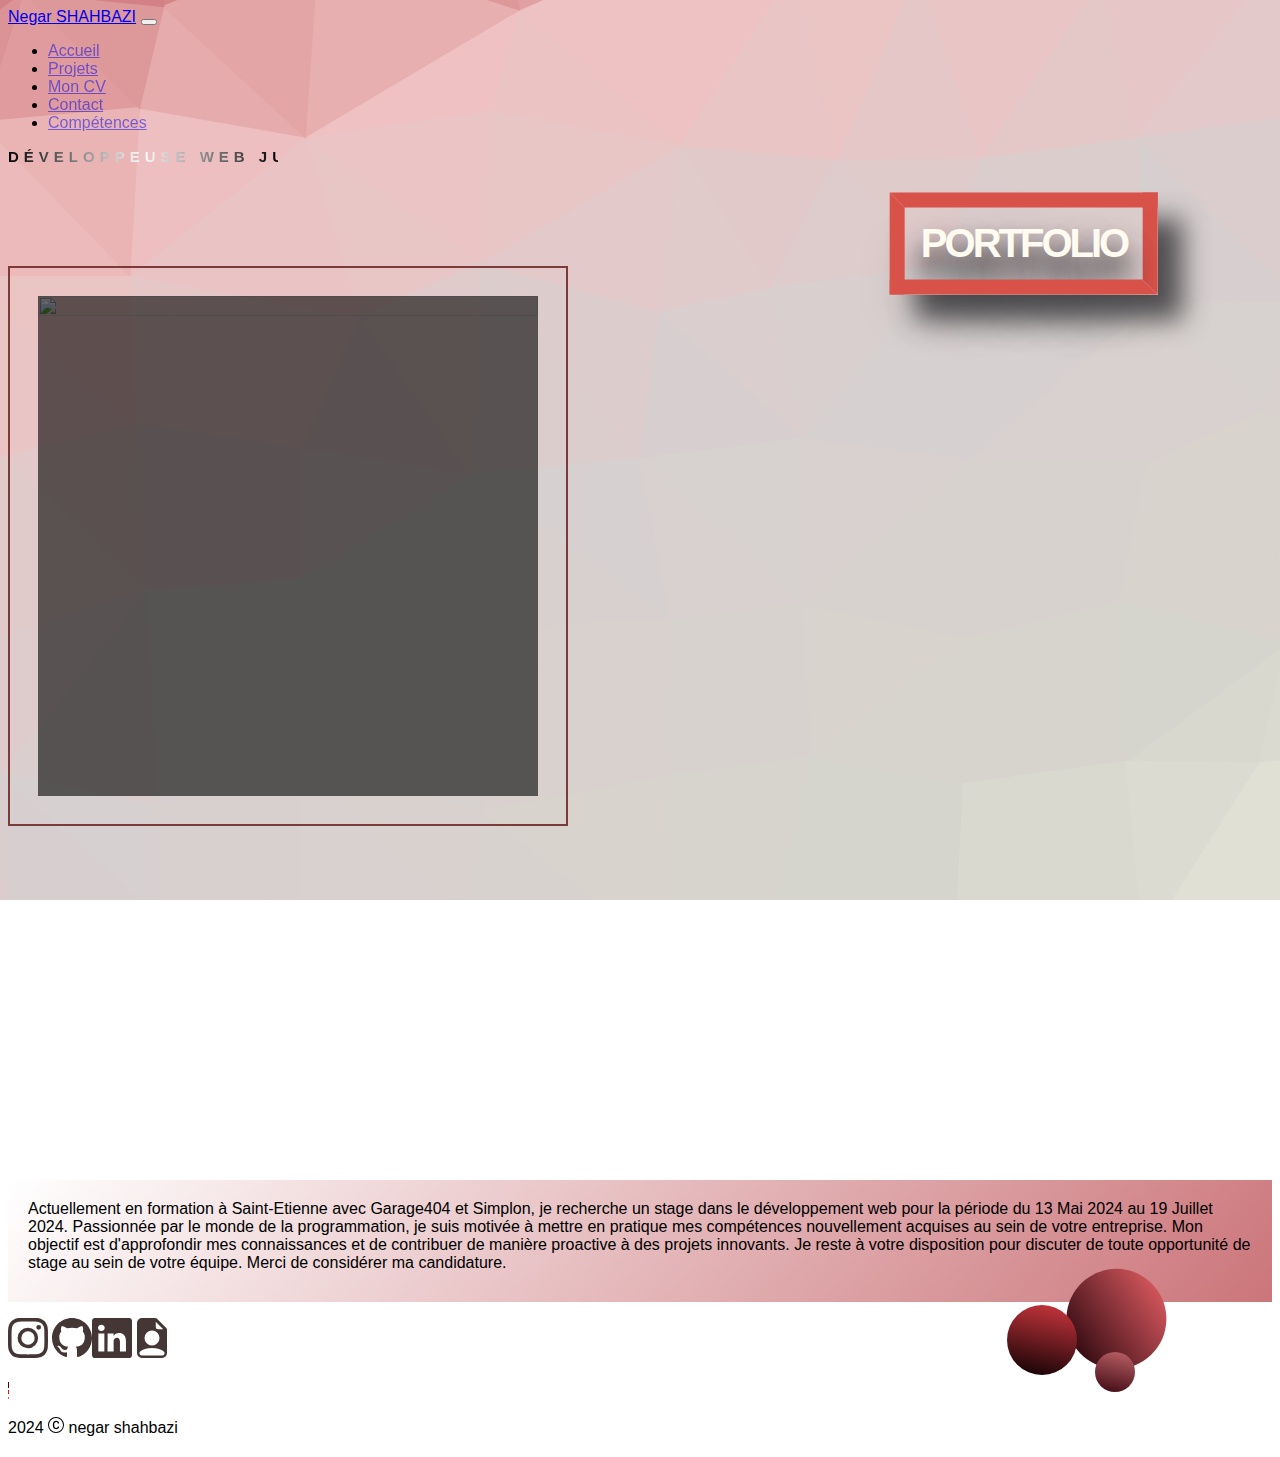
==== commit 05e4fa35: "qdeqq" ====
--- a/index.html
+++ b/index.html
@@ -3,6 +3,7 @@
 <head>
     <meta charset="UTF-8">
     <meta name="viewport" content="width=device-width, initial-scale=1.0">
+    <meta content="description" name="description">
     <title>Negar-Shahbazi-Portfolio</title>
 <link href="https://fonts.cdnfonts.com/css/the-saroja" rel="stylesheet">
                     <link rel="stylesheet" href="./style.css">
@@ -105,13 +106,13 @@
 
   <!-- svg icons -->
   <section class="svg">
-  <div class="text-center mt-5"><a href="https://instagram.com/negar_art.nft" class=""><svg xmlns="http://www.w3.org/2000/svg" width="30" height="30" fill="currentColor" class="bi bi-instagram  m-3 mySvg" viewBox="0 0 16 16">
+  <div class="text-center mt-5"><a target="_blank" href="https://instagram.com/negar_art.nft" class=""><svg xmlns="http://www.w3.org/2000/svg" width="30" height="30" fill="currentColor" class="bi bi-instagram  m-3 mySvg" viewBox="0 0 16 16">
     <path d="M8 0C5.829 0 5.556.01 4.703.048 3.85.088 3.269.222 2.76.42a3.917 3.917 0 0 0-1.417.923A3.927 3.927 0 0 0 .42 2.76C.222 3.268.087 3.85.048 4.7.01 5.555 0 5.827 0 8.001c0 2.172.01 2.444.048 3.297.04.852.174 1.433.372 1.942.205.526.478.972.923 1.417.444.445.89.719 1.416.923.51.198 1.09.333 1.942.372C5.555 15.99 5.827 16 8 16s2.444-.01 3.298-.048c.851-.04 1.434-.174 1.943-.372a3.916 3.916 0 0 0 1.416-.923c.445-.445.718-.891.923-1.417.197-.509.332-1.09.372-1.942C15.99 10.445 16 10.173 16 8s-.01-2.445-.048-3.299c-.04-.851-.175-1.433-.372-1.941a3.926 3.926 0 0 0-.923-1.417A3.911 3.911 0 0 0 13.24.42c-.51-.198-1.092-.333-1.943-.372C10.443.01 10.172 0 7.998 0h.003zm-.717 1.442h.718c2.136 0 2.389.007 3.232.046.78.035 1.204.166 1.486.275.373.145.64.319.92.599.28.28.453.546.598.92.11.281.24.705.275 1.485.039.843.047 1.096.047 3.231s-.008 2.389-.047 3.232c-.035.78-.166 1.203-.275 1.485a2.47 2.47 0 0 1-.599.919c-.28.28-.546.453-.92.598-.28.11-.704.24-1.485.276-.843.038-1.096.047-3.232.047s-2.39-.009-3.233-.047c-.78-.036-1.203-.166-1.485-.276a2.478 2.478 0 0 1-.92-.598 2.48 2.48 0 0 1-.6-.92c-.109-.281-.24-.705-.275-1.485-.038-.843-.046-1.096-.046-3.233 0-2.136.008-2.388.046-3.231.036-.78.166-1.204.276-1.486.145-.373.319-.64.599-.92.28-.28.546-.453.92-.598.282-.11.705-.24 1.485-.276.738-.034 1.024-.044 2.515-.045v.002zm4.988 1.328a.96.96 0 1 0 0 1.92.96.96 0 0 0 0-1.92zm-4.27 1.122a4.109 4.109 0 1 0 0 8.217 4.109 4.109 0 0 0 0-8.217zm0 1.441a2.667 2.667 0 1 1 0 5.334 2.667 2.667 0 0 1 0-5.334"/>
-  </svg></a> <a href="https://github.com/negarshahbazi"><svg xmlns="http://www.w3.org/2000/svg" width="30" height="30" fill="currentColor" class="bi bi-github  m-3 mySvg" viewBox="0 0 16 16">
+  </svg></a> <a target="_blank"href="https://github.com/negarshahbazi"><svg xmlns="http://www.w3.org/2000/svg" width="30" height="30" fill="currentColor" class="bi bi-github  m-3 mySvg" viewBox="0 0 16 16">
     <path d="M8 0C3.58 0 0 3.58 0 8c0 3.54 2.29 6.53 5.47 7.59.4.07.55-.17.55-.38 0-.19-.01-.82-.01-1.49-2.01.37-2.53-.49-2.69-.94-.09-.23-.48-.94-.82-1.13-.28-.15-.68-.52-.01-.53.63-.01 1.08.58 1.23.82.72 1.21 1.87.87 2.33.66.07-.52.28-.87.51-1.07-1.78-.2-3.64-.89-3.64-3.95 0-.87.31-1.59.82-2.15-.08-.2-.36-1.02.08-2.12 0 0 .67-.21 2.2.82.64-.18 1.32-.27 2-.27.68 0 1.36.09 2 .27 1.53-1.04 2.2-.82 2.2-.82.44 1.1.16 1.92.08 2.12.51.56.82 1.27.82 2.15 0 3.07-1.87 3.75-3.65 3.95.29.25.54.73.54 1.48 0 1.07-.01 1.93-.01 2.2 0 .21.15.46.55.38A8.012 8.012 0 0 0 16 8c0-4.42-3.58-8-8-8"/>
-  </svg></a><a href="https://www.linkedin.com/in/negar-shahbazi/"><svg xmlns="http://www.w3.org/2000/svg" width="30" height="30" fill="currentColor" class="bi bi-linkedin  m-3 mySvg" viewBox="0 0 16 16">
+  </svg></a><a target="_blank"href="https://www.linkedin.com/in/negar-shahbazi/"><svg xmlns="http://www.w3.org/2000/svg" width="30" height="30" fill="currentColor" class="bi bi-linkedin  m-3 mySvg" viewBox="0 0 16 16">
     <path d="M0 1.146C0 .513.526 0 1.175 0h13.65C15.474 0 16 .513 16 1.146v13.708c0 .633-.526 1.146-1.175 1.146H1.175C.526 16 0 15.487 0 14.854V1.146zm4.943 12.248V6.169H2.542v7.225h2.401m-1.2-8.212c.837 0 1.358-.554 1.358-1.248-.015-.709-.52-1.248-1.342-1.248-.822 0-1.359.54-1.359 1.248 0 .694.521 1.248 1.327 1.248h.016zm4.908 8.212V9.359c0-.216.016-.432.08-.586.173-.431.568-.878 1.232-.878.869 0 1.216.662 1.216 1.634v3.865h2.401V9.25c0-2.22-1.184-3.252-2.764-3.252-1.274 0-1.845.7-2.165 1.193v.025h-.016a5.54 5.54 0 0 1 .016-.025V6.169h-2.4c.03.678 0 7.225 0 7.225h2.4"/>
-  </svg></a><a href="./my_cv/CV_Negar SHAHBAZI -web.pdf"><svg xmlns="http://www.w3.org/2000/svg" width="30" height="30" fill="currentColor" class="bi bi-file-earmark-person-fill m-3 mySvg" viewBox="0 0 16 16">
+  </svg></a><a target="_blank" href="./my_cv/CV_Negar SHAHBAZI -web.pdf"><svg xmlns="http://www.w3.org/2000/svg" width="30" height="30" fill="currentColor" class="bi bi-file-earmark-person-fill m-3 mySvg" viewBox="0 0 16 16">
     <path d="M9.293 0H4a2 2 0 0 0-2 2v12a2 2 0 0 0 2 2h8a2 2 0 0 0 2-2V4.707A1 1 0 0 0 13.707 4L10 .293A1 1 0 0 0 9.293 0M9.5 3.5v-2l3 3h-2a1 1 0 0 1-1-1M11 8a3 3 0 1 1-6 0 3 3 0 0 1 6 0m2 5.755V14a1 1 0 0 1-1 1H4a1 1 0 0 1-1-1v-.245S4 12 8 12s5 1.755 5 1.755"/>
   </svg></a></div></div>
 </section>
--- a/style.css
+++ b/style.css
@@ -60,13 +60,15 @@
   outline-offset: calc(var(--s)/-2);
   --_i: calc(100% - 2*var(--s));
 }
-@media (max-width: 425px) {
+@media (max-width: 600px) {
   .myImage{
     width: 300px; /* Adjust width for mobile devices */
     height: auto; /* Let the height adjust proportionally */
     outline: calc(var(--w)/2) solid rgba(0, 0, 0, 0);
   }
 }
+
+
 .myContent {
   background: linear-gradient( 130deg,#f31a4500, #c86c71ef);
   padding: 20px;
@@ -113,6 +115,64 @@
   transform:  translateY(34px);
   background: linear-gradient(13deg, #3f0914, rgba(190, 98, 103, 0.996));
   z-index: +1;
+}
+@media (max-width:600px){
+  .back2 {
+    border-radius: 100%;
+    width: 50px;
+    height: 50px;
+    position: absolute;
+    left: 75%;
+    /* bottom: -85%; */
+    transform: rotate(35deg) translateY(-60px);
+    background: linear-gradient(20deg, #23030a, rgba(228, 94, 100, 0.996));
+    /* z-index: +1; */
+  }
+  .back3 {
+    border-radius: 100%;
+    width: 35px;
+    height: 35px;
+    position: absolute;
+    left: 79%;
+    /* bottom: -85%; */
+    transform:  translateY(-13px);
+    background: linear-gradient(13deg, #0d0103, rgba(206, 54, 62, 0.996));
+    z-index: +1;
+  }
+  .back4 {
+    border-radius: 100%;
+    width: 20px;
+    height: 20px;
+    position: absolute;
+    left: 86%;
+    /* bottom: -85%; */
+    transform:  translateY(10px);
+    background: linear-gradient(13deg, #3f0914, rgba(190, 98, 103, 0.996));
+    z-index: +1;
+  }
+  .myContent {
+    background: linear-gradient( 130deg,#f31a4500, #c86c71ef);
+    padding: 40px;
+    padding-bottom: 30px;
+  margin-top: 120px;
+  /* position: relative; */
+  z-index: -1;
+  
+  
+  
+  }
+  .myButtonToUp{
+    display: none;
+  position: fixed;
+  bottom: 2%;
+  right: 2%;
+  color: rgb(255, 255, 255);
+  background-color: #f59e9e; /* Add a background color to make the button visible */
+  border: none;
+  border-radius: 50%; /* Makes the button circular */
+  padding: 5px;
+  cursor: pointer;
+  }
 }
 
 html {
@@ -593,11 +653,19 @@
   
   
   }
+ 
   .myProjets{
     margin-bottom: 10px;
   }
 }
-
+@media (min-width: 426px) and (max-width: 600px) {
+  .sizeImg {
+    width: 250px; /* Adjust width for mobile devices */
+    height: auto; /* Let the height adjust proportionally */
+  
+  
+  }
+}
  /* /carousel */
 #carouselExampleDark{
   width: 800px;
@@ -606,14 +674,14 @@
   margin-left: auto;
   margin-right: auto;
 }
-@media (max-width: 425px) {
+@media (max-width: 500px) {
   #carouselExampleDark {
     width: 300px; /* Adjust width for mobile devices */
     height: auto; /* Let the height adjust proportionally */
     display: none;
   }
 }
-@media (min-width: 426px) and (max-width: 925px) {
+@media (min-width: 501px) and (max-width: 925px) {
 
   #carouselExampleDark {
     width:400px; /* Adjust width for mobile devices */
@@ -731,12 +799,12 @@
   display: none;
   position: fixed;
   bottom: 2%;
-  right: 1%;
+  right: 2%;
   color: rgb(255, 255, 255);
   background-color: #f59e9e; /* Add a background color to make the button visible */
   border: none;
   border-radius: 50%; /* Makes the button circular */
-  padding: 15px;
+  padding: 5px;
   cursor: pointer;
   z-index: 99;
 }
@@ -799,7 +867,7 @@
     margin: 0;
     position: absolute;
     top:27%;
-    left: 90%;
+    left: 80%;
     transform: translateX(-50%) translateY(-50%);
   }
   
@@ -826,6 +894,22 @@
     border-color: rgba(0, 0, 0, 0) rgba(0, 0, 0, 0) #d9524a #d9524a;
     box-shadow: 25px 25px 25px rgba(46, 46, 49, .8);
   }
+  @media(max-width:550px){
+     
+  .a {
+    color: #fffbf1;
+    text-shadow: 0 20px 25px #2e2e31, 0 40px 60px #2e2e31;
+    font-size: 30px;
+    font-weight: bold;
+    text-decoration: none;
+    letter-spacing: -3px;
+    margin: 0;
+    position: absolute;
+    top:35%;
+    left: 50%;
+    transform: translateX(-50%) translateY(-50%);
+  }
+  }
   /* animation for svg  */
   .pathSvg {
     stroke: #000;
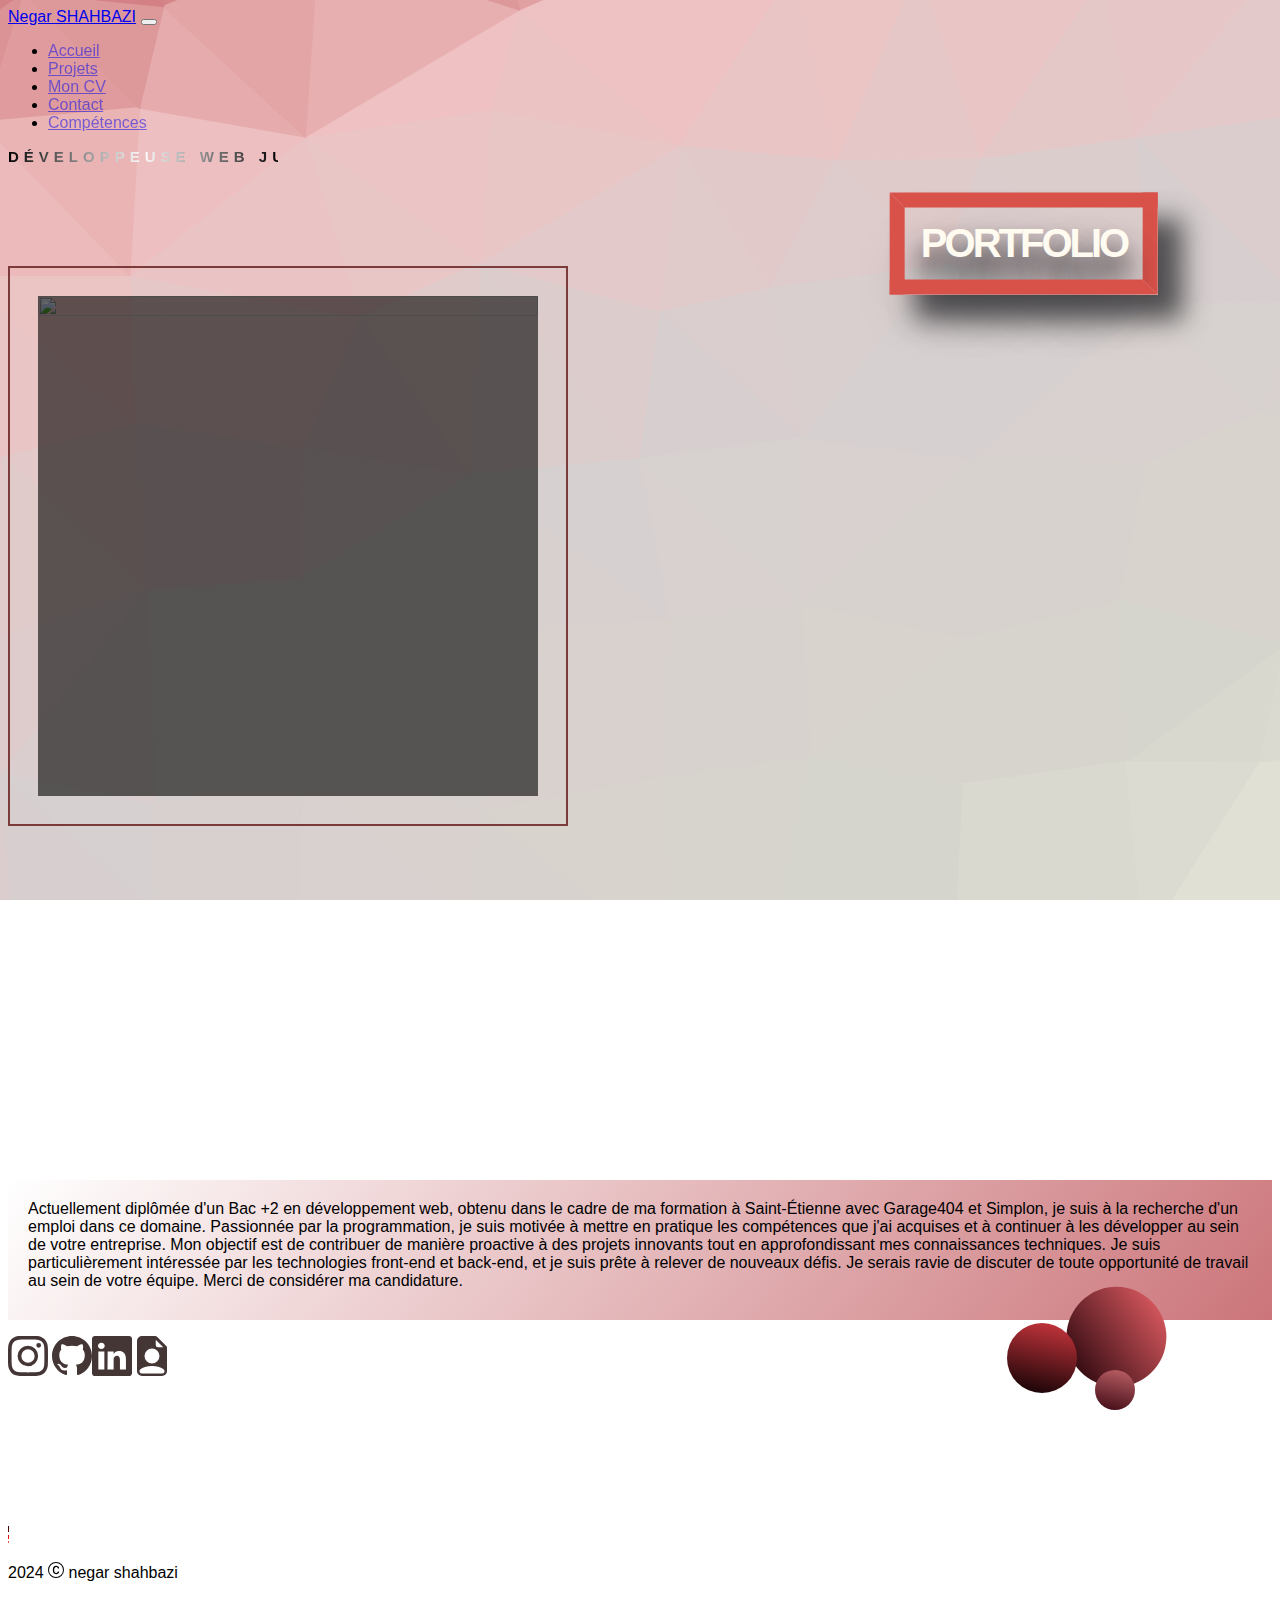
==== commit 5e2caa5b: "hhdh" ====
--- a/index.html
+++ b/index.html
@@ -3,8 +3,14 @@
 <head>
     <meta charset="UTF-8">
     <meta name="viewport" content="width=device-width, initial-scale=1.0">
-    <meta content="description" name="description">
     <title>Negar-Shahbazi-Portfolio</title>
+    <meta name="Content-Type" content="UTF-8">
+    <meta name="Description" content="Voici mon portfolio en tant que Développer Web Junior">
+    <meta name="Keywords" content="Développement, développement web, web, portfolio, Negar, Shahbazi, CV">
+    <meta name="Copyright" content="Negar Shahbazi">
+    <meta name="Author" content="Negar Shahbazi">
+    <meta name="Revisit-After" content="15 days">
+    <meta name="Robots" content="all"> 
 <link href="https://fonts.cdnfonts.com/css/the-saroja" rel="stylesheet">
                     <link rel="stylesheet" href="./style.css">
     <link href="https://cdn.jsdelivr.net/npm/bootstrap@5.3.2/dist/css/bootstrap.min.css" rel="stylesheet" integrity="sha384-T3c6CoIi6uLrA9TneNEoa7RxnatzjcDSCmG1MXxSR1GAsXEV/Dwwykc2MPK8M2HN" crossorigin="anonymous">
@@ -28,7 +34,7 @@
                 <a class="nav-link text-black  hoverMenue" href="./projets.html">Projets</a>
               </li>
               <li class="nav-item">
-                <a target="_blank" class="nav-link text-black  hoverMenue" href="./my_cv/CV_Negar SHAHBAZI -web.pdf">Mon CV</a>
+                <a target="_blank" class="nav-link text-black  hoverMenue" href="my_cv/CV_Negar SHAHBAZI -web-color version (1).pdf">Mon CV</a>
               </li>
               <li class="nav-item">
                 <a class="nav-link text-black hoverMenue" href="./contact.html">Contact</a>
@@ -94,7 +100,7 @@
         </div>
 
         <div class="col-lg-6 col-12 content">
-          <p class="myContent text-black text-lg-start text-center col-12 shadow ">Actuellement en formation à Saint-Etienne avec <span class="fs-5">Garage404</span> et <span class="fs-5">Simplon</span>, je recherche un stage dans le développement web pour la période du 13 Mai 2024 au 19 Juillet 2024. Passionnée par le monde de la programmation, je suis motivée à mettre en pratique mes compétences nouvellement acquises au sein de votre entreprise. Mon objectif est d'approfondir mes connaissances et de contribuer de manière proactive à des projets innovants. Je reste à votre disposition pour discuter de toute opportunité de stage au sein de votre équipe. Merci de considérer ma candidature.</p>
+          <p class="myContent text-black text-lg-start text-center col-12 shadow ">Actuellement diplômée d'un Bac +2 en développement web, obtenu dans le cadre de ma formation à Saint-Étienne avec Garage404 et Simplon, je suis à la recherche d'un emploi dans ce domaine. Passionnée par la programmation, je suis motivée à mettre en pratique les compétences que j'ai acquises et à continuer à les développer au sein de votre entreprise. Mon objectif est de contribuer de manière proactive à des projets innovants tout en approfondissant mes connaissances techniques. Je suis particulièrement intéressée par les technologies front-end et back-end, et je suis prête à relever de nouveaux défis. Je serais ravie de discuter de toute opportunité de travail au sein de votre équipe. Merci de considérer ma candidature.</p>
         <div class="back2 shadow"></div>
         <div class="back3 shadow"></div>
         <div class="back4 shadow"></div>
@@ -112,7 +118,7 @@
     <path d="M8 0C3.58 0 0 3.58 0 8c0 3.54 2.29 6.53 5.47 7.59.4.07.55-.17.55-.38 0-.19-.01-.82-.01-1.49-2.01.37-2.53-.49-2.69-.94-.09-.23-.48-.94-.82-1.13-.28-.15-.68-.52-.01-.53.63-.01 1.08.58 1.23.82.72 1.21 1.87.87 2.33.66.07-.52.28-.87.51-1.07-1.78-.2-3.64-.89-3.64-3.95 0-.87.31-1.59.82-2.15-.08-.2-.36-1.02.08-2.12 0 0 .67-.21 2.2.82.64-.18 1.32-.27 2-.27.68 0 1.36.09 2 .27 1.53-1.04 2.2-.82 2.2-.82.44 1.1.16 1.92.08 2.12.51.56.82 1.27.82 2.15 0 3.07-1.87 3.75-3.65 3.95.29.25.54.73.54 1.48 0 1.07-.01 1.93-.01 2.2 0 .21.15.46.55.38A8.012 8.012 0 0 0 16 8c0-4.42-3.58-8-8-8"/>
   </svg></a><a target="_blank"href="https://www.linkedin.com/in/negar-shahbazi/"><svg xmlns="http://www.w3.org/2000/svg" width="30" height="30" fill="currentColor" class="bi bi-linkedin  m-3 mySvg" viewBox="0 0 16 16">
     <path d="M0 1.146C0 .513.526 0 1.175 0h13.65C15.474 0 16 .513 16 1.146v13.708c0 .633-.526 1.146-1.175 1.146H1.175C.526 16 0 15.487 0 14.854V1.146zm4.943 12.248V6.169H2.542v7.225h2.401m-1.2-8.212c.837 0 1.358-.554 1.358-1.248-.015-.709-.52-1.248-1.342-1.248-.822 0-1.359.54-1.359 1.248 0 .694.521 1.248 1.327 1.248h.016zm4.908 8.212V9.359c0-.216.016-.432.08-.586.173-.431.568-.878 1.232-.878.869 0 1.216.662 1.216 1.634v3.865h2.401V9.25c0-2.22-1.184-3.252-2.764-3.252-1.274 0-1.845.7-2.165 1.193v.025h-.016a5.54 5.54 0 0 1 .016-.025V6.169h-2.4c.03.678 0 7.225 0 7.225h2.4"/>
-  </svg></a><a target="_blank" href="./my_cv/CV_Negar SHAHBAZI -web.pdf"><svg xmlns="http://www.w3.org/2000/svg" width="30" height="30" fill="currentColor" class="bi bi-file-earmark-person-fill m-3 mySvg" viewBox="0 0 16 16">
+  </svg></a><a target="_blank" href="./my_cv/CV_Negar SHAHBAZI -web-color version (1).pdf"><svg xmlns="http://www.w3.org/2000/svg" width="30" height="30" fill="currentColor" class="bi bi-file-earmark-person-fill m-3 mySvg" viewBox="0 0 16 16">
     <path d="M9.293 0H4a2 2 0 0 0-2 2v12a2 2 0 0 0 2 2h8a2 2 0 0 0 2-2V4.707A1 1 0 0 0 13.707 4L10 .293A1 1 0 0 0 9.293 0M9.5 3.5v-2l3 3h-2a1 1 0 0 1-1-1M11 8a3 3 0 1 1-6 0 3 3 0 0 1 6 0m2 5.755V14a1 1 0 0 1-1 1H4a1 1 0 0 1-1-1v-.245S4 12 8 12s5 1.755 5 1.755"/>
   </svg></a></div></div>
 </section>
--- a/style.css
+++ b/style.css
@@ -645,17 +645,31 @@
 margin-right: auto;
   width:400px;
   height: 400px;
+  overflow: hidden;
  }
- @media (max-width: 425px) {
+ .picture{
+  width: 100%;
+  height: 100%;
+  object-fit: cover;
+ }
+ @media (max-width: 1200px) {
   .sizeImg {
-    width: 200px; /* Adjust width for mobile devices */
-    height: auto; /* Let the height adjust proportionally */
-  
-  
-  }
- 
+    width: 350px; /* Adjust width for mobile devices */
+    height: 350px; /* Let the height adjust proportionally */
+  
+  
+  }
+  
   .myProjets{
     margin-bottom: 10px;
+  }
+}
+@media (max-width:400px) {
+  .sizeImg {
+    width: 250px; /* Adjust width for mobile devices */
+    height: 250px; /* Let the height adjust proportionally */
+  
+  
   }
 }
 @media (min-width: 426px) and (max-width: 600px) {
@@ -671,7 +685,8 @@
   width: 800px;
  
 
-  margin-left: auto;
+  margin-left:
+   auto;
   margin-right: auto;
 }
 @media (max-width: 500px) {
@@ -742,6 +757,7 @@
   /* margin-top: 200px; */
   line-height: 0.15;
   overflow: hidden;
+  margin-top: 10%;
 }
 .footer1{
   height:0px;
@@ -899,13 +915,13 @@
   .a {
     color: #fffbf1;
     text-shadow: 0 20px 25px #2e2e31, 0 40px 60px #2e2e31;
-    font-size: 30px;
+    font-size: 28px;
     font-weight: bold;
     text-decoration: none;
     letter-spacing: -3px;
     margin: 0;
     position: absolute;
-    top:35%;
+    top:20%;
     left: 50%;
     transform: translateX(-50%) translateY(-50%);
   }
